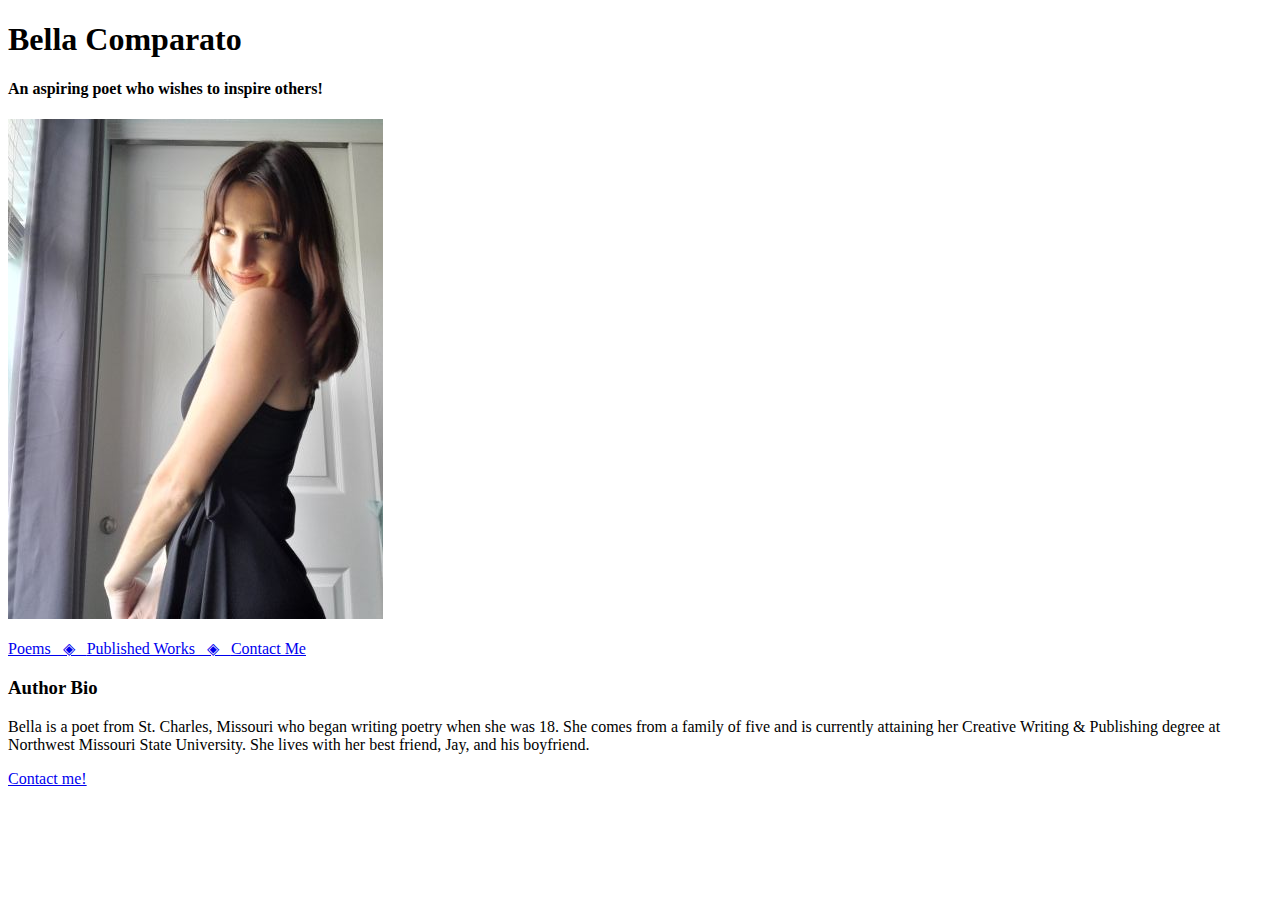
==== index.html @ 46904454 "updated-website.html" ====
<!DOCTYPE html>
<html lang="en">
<!--
Bella Comparato
Personal Portfolio Project
2/6/2025
-->

<head>
    <meta charset="UTF-8">
    <title>Title</title>
</head>

<body>

    <header>
        <h1> Bella Comparato</h1>
        <h4> An aspiring poet who wishes to inspire others!</h4>
        <img src="images/bellacomparato.jpg" alt="Bella Comparato" height="500" width="375">
    </header>

    <nav>
        <p>
            <a href="poems.html">Poems &nbsp; &#9672; &nbsp; </a>
            <a href="published.html">Published Works &nbsp; &#9672; &nbsp; </a>
            <a href="contact.html">Contact Me</a>
        </p>
    </nav>
    <!--This will provide a brief bio about me, Bella-->
    <main>
        <h3> Author Bio</h3>
        <p> Bella is a poet from St. Charles, Missouri who began writing poetry when she was 18. She comes from
            a family of five and is currently attaining her Creative Writing & Publishing degree at Northwest
            Missouri State University. She lives with her best friend, Jay, and his boyfriend.</p>
    </main>

    <footer>
        <a href="S556997@nwmissouri.edu">Contact me!</a>
    </footer>

</body>

</html>
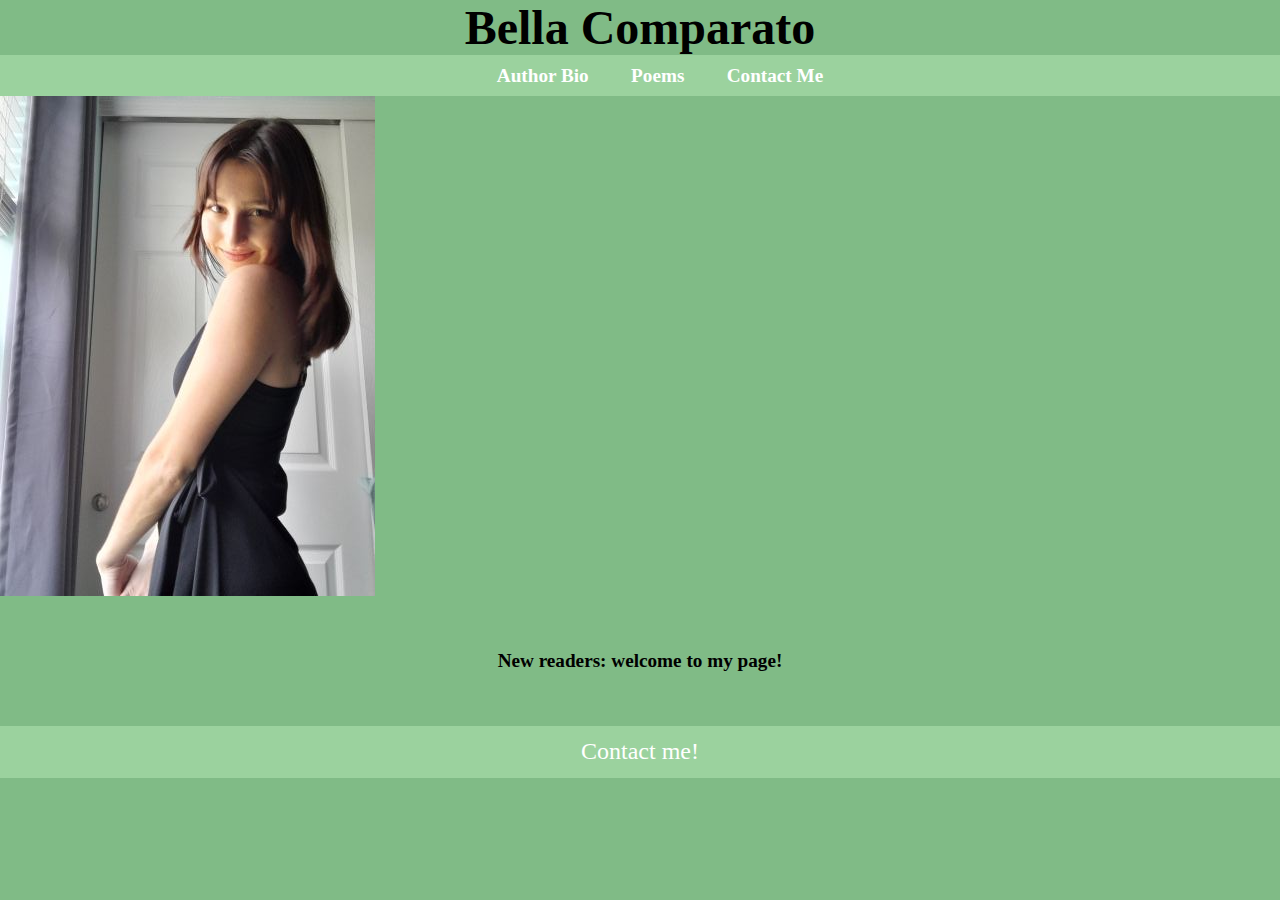
==== commit c4305046: "Milestone4.html" ====
--- a/index.html
+++ b/index.html
@@ -8,30 +8,28 @@
 
 <head>
     <meta charset="UTF-8">
-    <title>Title</title>
+    <link rel="stylesheet" type="text/css" href="css/styles.css">
+    <title>Home</title>
 </head>
 
 <body>
 
+
     <header>
         <h1> Bella Comparato</h1>
-        <h4> An aspiring poet who wishes to inspire others!</h4>
-        <img src="images/bellacomparato.jpg" alt="Bella Comparato" height="500" width="375">
+        <nav>
+            <ul>
+                <li> <a href="bio.html">Author Bio </a> </li>
+                <li> <a href="poems.html">Poems </a> </li>
+                <li> <a href="contact.html">Contact Me</a> </li>
+            </ul>
+        </nav>
+        <img src="images/bellacomparato.jpg" alt="Bella Comparato">
     </header>
 
-    <nav>
-        <p>
-            <a href="poems.html">Poems &nbsp; &#9672; &nbsp; </a>
-            <a href="published.html">Published Works &nbsp; &#9672; &nbsp; </a>
-            <a href="contact.html">Contact Me</a>
-        </p>
-    </nav>
     <!--This will provide a brief bio about me, Bella-->
     <main>
-        <h3> Author Bio</h3>
-        <p> Bella is a poet from St. Charles, Missouri who began writing poetry when she was 18. She comes from
-            a family of five and is currently attaining her Creative Writing & Publishing degree at Northwest
-            Missouri State University. She lives with her best friend, Jay, and his boyfriend.</p>
+        <h4>New readers: welcome to my page!</h4>
     </main>
 
     <footer>
--- a/css/styles.css
+++ b/css/styles.css
@@ -0,0 +1,127 @@
+/*Author: Bella Comparat
+Date: 2/20/25
+File Name: Portfolio Project: Milestone 4
+*/
+
+/*Css Reset Style*/
+body,
+header,
+nav,
+main,
+footer,
+img,
+h1,
+h3 {
+    margin: 0;
+    padding: 0;
+    border: 0;
+    background-color: rgb(128, 187, 134);
+
+}
+
+/* Style rule for images*/
+img {
+    max-width: 100%;
+    display: block;
+
+}
+
+/*Style Rules for Nav*/
+nav,
+nav ul,
+nav li,
+nav li a {
+    background-color: rgb(155, 210, 158);
+    padding-left: none;
+    padding-right: none;
+}
+
+nav ul {
+    list-style: none;
+    margin: 0;
+    text-align: center;
+}
+
+nav li {
+    display: inline-block;
+    font-size: 1.2em;
+    font-family: Cambria, Cochin, Georgia, Times;
+    font-weight: bold;
+}
+
+nav li a {
+    display: block;
+    color: #ffffff;
+    padding-top: 0.5em;
+    padding-bottom: 0.5em;
+    padding-left: 1em;
+    padding-right: 1em;
+    text-decoration: none;
+}
+
+/*Style Rules for Main Content*/
+
+main {
+    padding: 2.2%;
+    font-family: Cambria, Cochin, Georgia, Times, ;
+}
+
+main p {
+    font-size: 1.3em;
+}
+
+header h1 {
+    text-align: center;
+    font-size: 3em;
+}
+
+main h3 {
+    padding-top: 2%;
+    font-size: 1.8em;
+    text-align: center;
+}
+
+main h4 {
+    font-size: 1.2em;
+    text-align: center;
+}
+
+main ul {
+    list-style: square;
+}
+
+.link {
+    color: #000000;
+    text-decoration: none;
+}
+
+/* Style Rules for Footers*/
+footer {
+    display: block;
+    background-color: rgb(155, 210, 158);
+    padding-top: 1%;
+    padding-bottom: 1%;
+    padding-left: 1em;
+    padding-right: 1em;
+    text-decoration: none;
+    text-align: center
+}
+
+footer a {
+    color: #ffffff;
+    text-decoration: none;
+    font-size: 1.5em;
+}
+
+/*Style rules for NWMSU link*/
+#contact {
+    display: inline-block;
+    font-size: 1.7em;
+    text-align: center;
+}
+
+#contact a {
+    color: #000000;
+    text-decoration: none;
+    text-align: center;
+}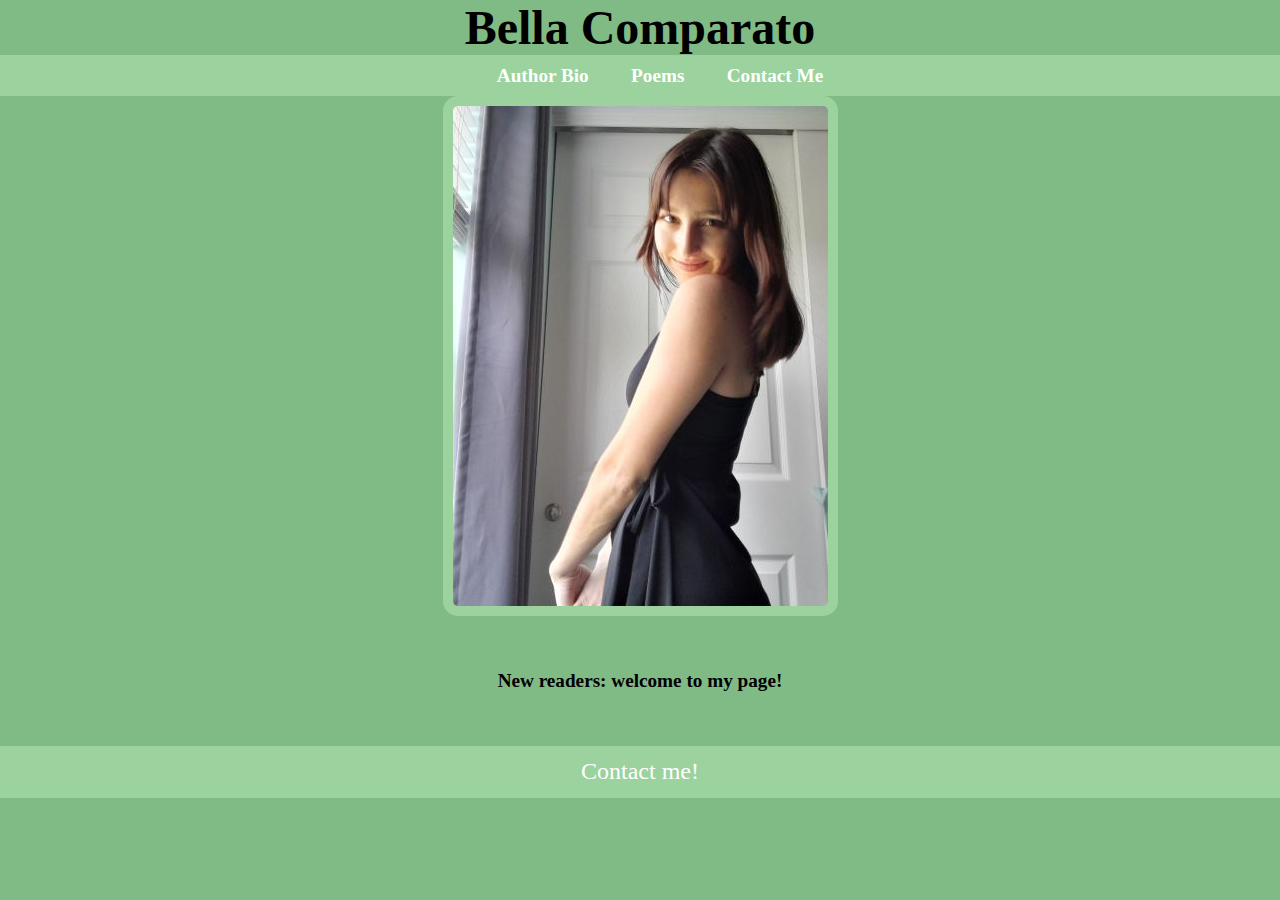
==== commit d61bce81: "part5-complete.html" ====
--- a/index.html
+++ b/index.html
@@ -9,22 +9,29 @@
 <head>
     <meta charset="UTF-8">
     <link rel="stylesheet" type="text/css" href="css/styles.css">
-    <title>Home</title>
+    <title>Template!</title>
+    <meta name="viewport" content="width=device-width, initial-scale=1.0">
+    <link rel="preconnect" href="https://fonts.googleapis.com">
+    <link rel="preconnect" href="https://fonts.gstatic.com" crossorigin>
+    <link href="https://fonts.googleapis.com/css2?family=Red+Hat+Display:ital,wght@0,300..900;1,300..900&display=swap" rel="stylesheet">
+
 </head>
 
 <body>
 
 
     <header>
-        <h1> Bella Comparato</h1>
-        <nav>
-            <ul>
-                <li> <a href="bio.html">Author Bio </a> </li>
-                <li> <a href="poems.html">Poems </a> </li>
-                <li> <a href="contact.html">Contact Me</a> </li>
-            </ul>
-        </nav>
-        <img src="images/bellacomparato.jpg" alt="Bella Comparato">
+        <div id="mobile">
+            <h1> Bella Comparato</h1>
+            <nav>
+                <ul>
+                    <li> <a href="bio.html">Author Bio </a> </li>
+                    <li> <a href="poems.html">Poems </a> </li>
+                    <li> <a href="contact.html">Contact Me</a> </li>
+                </ul>
+            </nav>
+            <div id="tab-desk"> <a href="index.html"><img src="images/bellacomparato.jpg" alt="Bella Comparato" class="center round"></a> </div>
+        </div>
     </header>
 
     <!--This will provide a brief bio about me, Bella-->
--- a/css/styles.css
+++ b/css/styles.css
@@ -57,6 +57,20 @@
     padding-left: 1em;
     padding-right: 1em;
     text-decoration: none;
+}
+
+.round {
+    border-radius: 15px 15px 15px 15px;
+    background-color: rgb(155, 210, 158);
+    padding: 10px;
+    width: auto;
+    height: auto;
+}
+
+.center {
+  display: block;
+  margin-left: auto;
+  margin-right: auto;
 }
 
 /*Style Rules for Main Content*/
@@ -124,4 +138,26 @@
     color: #000000;
     text-decoration: none;
     text-align: center;
+}
+
+/*Style rules for mobile viewport*/
+
+/*Style rules to show mobile class and hide tab-desk class*/
+
+.mobile {
+    display: block;
+}
+
+.tab-desk {
+    display: none;
+}
+
+.mobile h1,
+h3 {
+    .red-hat-display-uniquifier {
+        font-family: "Red Hat Display", sans-serif;
+        font-optical-sizing: auto;
+        font-weight: weight;
+        font-style: normal;
+    }
 }